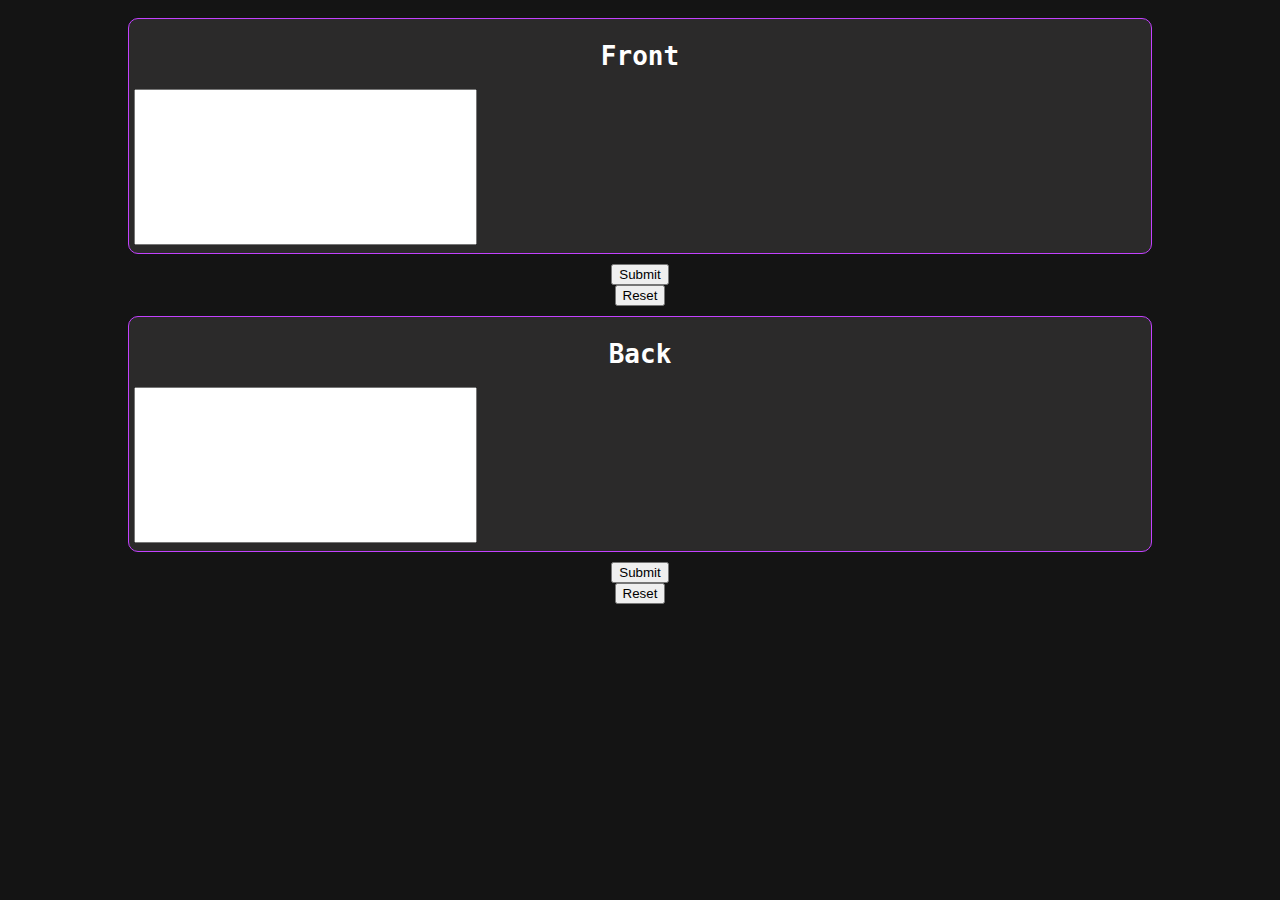
==== flashcardcreation.html @ 72834719 "add UI" ====
<!DOCTYPE html>
<html lang="en">
<head>
    <meta charset="UTF-8">
    <meta name="viewport" content="width=device-width, initial-scale=1.0">
    <title>FlashPoint</title>
    <link rel="stylesheet" href="style.css">
</head>
<body>
    <form action="create"class="forms">
        <div class="container">
            <div class="card">
                <h1>Front</h1>
                <textarea name="front" id="front" rows="10" cols="40" style="resize: none;"></textarea>
                
            </div>
            <input type="button" value="Submit">
            <input type="button" value="Reset">
        </div>
    </form>
    <form action="create"class="forms">
        <div class="container">    
            <div class="card">
                <h1>Back</h1>
                <textarea name="back" id="back" rows="10" cols="40" style="resize: none;"></textarea>
            </div>
            <input type="button" value="Submit">
            <input type="button" value="Reset">
        </div>
    </form>

</body>
</html>
---- style.css ----
body{
    background-color: rgb(20, 20, 20);
    font-family:monospace;
}

.container{
    display: flex;
    flex-direction: column;
    justify-content: center;
    align-items: center;
    
    
    
    
}

.card{
    width: 80%;
    height: 80%;
    background-color: rgb(43, 42, 42);
    border-color: rgb(195, 65, 255);
    border-style: solid;
    border-width: thin;
    border-radius: 10px;
    color: white;
    margin: 10px;
    padding: 5px;
    justify-items: center;
    justify-content: center;
    align-items: center;
    display: block;
}
#front{

}

.link{
    color: white;
}
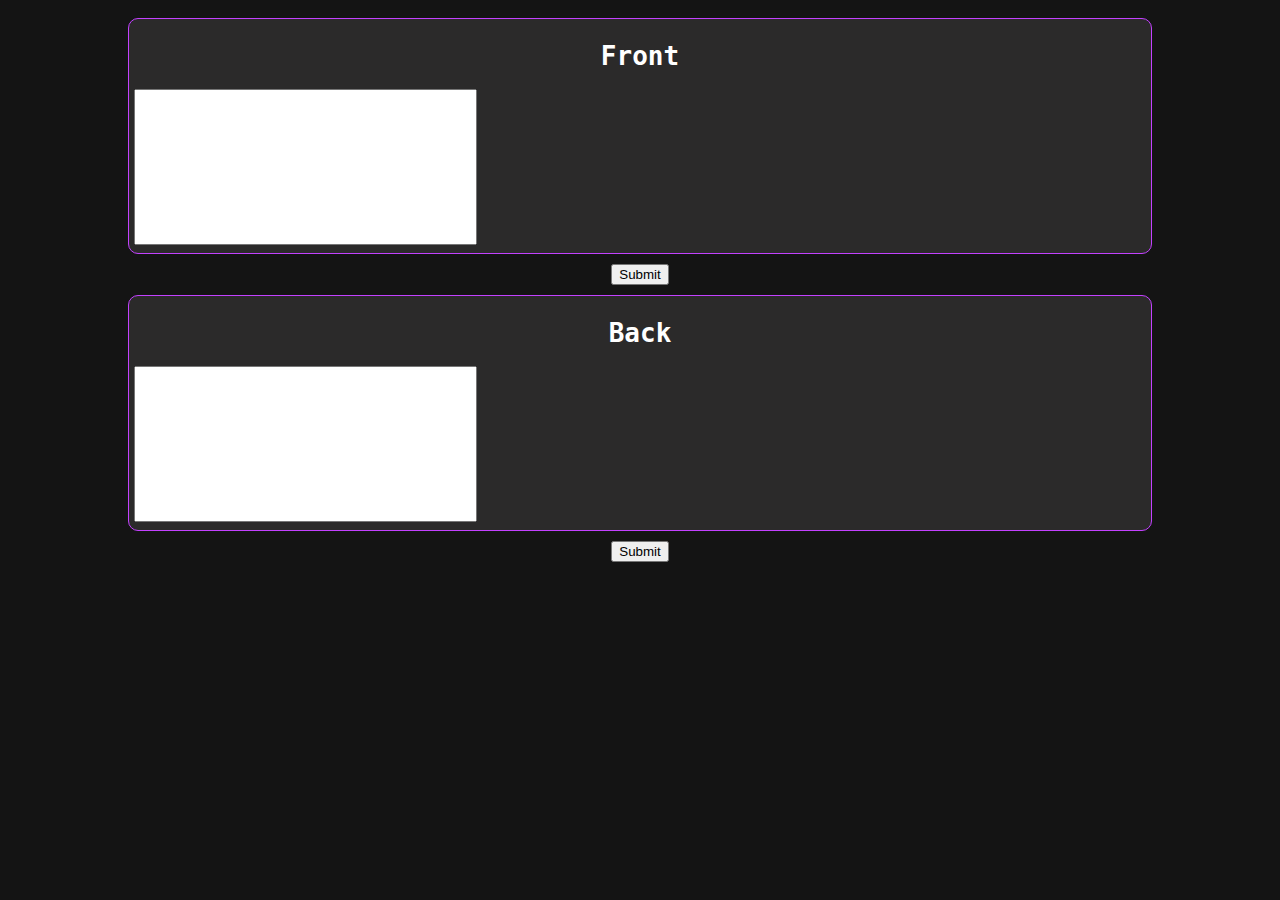
==== commit 97a83e00: "functionality test" ====
--- a/flashcardcreation.html
+++ b/flashcardcreation.html
@@ -15,7 +15,6 @@
                 
             </div>
             <input type="button" value="Submit">
-            <input type="button" value="Reset">
         </div>
     </form>
     <form action="create"class="forms">
@@ -25,9 +24,8 @@
                 <textarea name="back" id="back" rows="10" cols="40" style="resize: none;"></textarea>
             </div>
             <input type="button" value="Submit">
-            <input type="button" value="Reset">
         </div>
     </form>
-
+<script src="index.js"></script>
 </body>
 </html>--- a/style.css
+++ b/style.css
@@ -30,9 +30,7 @@
     align-items: center;
     display: block;
 }
-#front{
 
-}
 
 .link{
     color: white;
